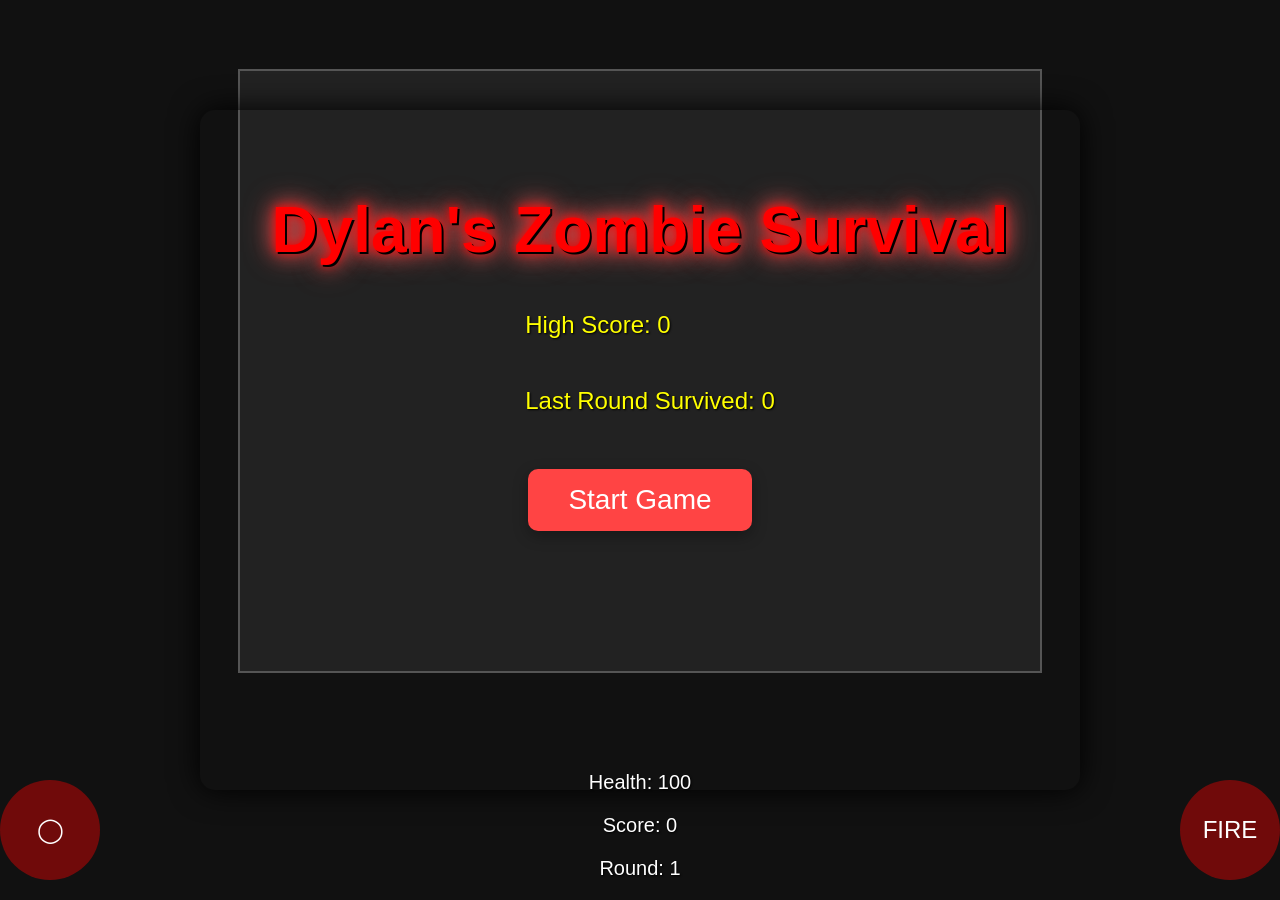
==== index_mobile.html @ 8c306e1b "FirstTestOnmobile/pc game testing if game works with pc and mobile" ====
<!DOCTYPE html>
<html lang="en">
<head>
  <meta charset="UTF-8">
  <meta name="viewport" content="width=device-width, initial-scale=1.0, maximum-scale=1.0, user-scalable=no">
  <title>Dylan's Zombie Survival</title>
  <link rel="stylesheet" href="style.css">
  <style>
    /* Fill screen only on phones, optional max width for desktop */
    body, html {
      margin: 0;
      padding: 0;
      overflow: hidden;
      touch-action: none;
      width: 100%;
      height: 100%;
    }

    canvas {
      display: block;
      width: 100%;
      height: 100%;
      max-width: 800px; /* keeps it reasonable if opened on big screen */
      max-height: 600px; /* keeps PC scaling safe */
      margin: auto;
    }

    /* Mobile joystick and fire button */
    #mobileControls {
      position: absolute;
      bottom: 20px;
      width: 100%;
      display: flex;
      justify-content: space-between;
      padding: 0 20px;
      pointer-events: none; /* let touches pass through */
    }

    #joystick, #fireBtn {
      width: 100px;
      height: 100px;
      background-color: rgba(255,0,0,0.4);
      border-radius: 50%;
      pointer-events: all;
      display: flex;
      align-items: center;
      justify-content: center;
      font-size: 24px;
      color: white;
      user-select: none;
      text-align: center;
    }
  </style>
</head>
<body>
  <canvas id="gameCanvas"></canvas>

  <div id="ui">
    <p>Health: <span id="health">100</span></p>
    <p>Score: <span id="score">0</span></p>
    <p>Round: <span id="roundNum">1</span></p>
  </div>

  <div id="bossIndicator" style="display:none;">
    <h2>BOSS INCOMING!</h2>
  </div>

  <div id="mainMenu" class="menu">
    <h1>Dylan's Zombie Survival</h1>
    <div id="menuStats">
      <p>High Score: <span id="highScore">0</span></p>
      <p>Last Round Survived: <span id="lastRound">0</span></p>
    </div>
    <button id="startBtn">Start Game</button>
  </div>

  <div id="gameOverMenu" class="menu" style="display:none;">
    <h1>Game Over</h1>
    <div id="gameOverStats">
      <p>High Score: <span id="highScoreGameOver">0</span></p>
      <p>Round Survived: <span id="lastRoundGameOver">0</span></p>
    </div>
    <button id="restartBtn">Restart</button>
    <button id="mainMenuBtn">Main Menu</button>
    <button id="quitBtn">Quit</button>
  </div>

  <!-- Mobile touch controls -->
  <div id="mobileControls">
    <div id="joystick">◯</div>
    <div id="fireBtn">FIRE</div>
  </div>

  <script src="script.js"></script>
  <script src="mobile_controls.js"></script>

  <script>
    // Make canvas auto-resize for phones but stay reasonable on desktops
    const canvas = document.getElementById('gameCanvas');
    function resizeCanvas() {
      const w = window.innerWidth;
      const h = window.innerHeight;
      canvas.width = Math.min(w, 800);
      canvas.height = Math.min(h, 600);

      if(window.player){
        player.x = Math.min(player.x, canvas.width - player.width);
        player.y = Math.min(player.y, canvas.height - player.height);
      }
    }

    window.addEventListener('resize', resizeCanvas);
    window.addEventListener('orientationchange', resizeCanvas);
    window.addEventListener('load', resizeCanvas);
  </script>
</body>
</html>
---- style.css ----
body {
  margin: 0;
  background-color: #111;
  color: white;
  font-family: Arial, sans-serif;
  display: flex;
  flex-direction: column;
  align-items: center;
  justify-content: center;
  height: 100vh;
  position: relative;
}

canvas {
  background-color: #222;
  border: 2px solid #555;
}

#ui {
  margin-top: 10px;
  text-align: center;
  font-size: 20px;
  color: #fff;
  text-shadow: 1px 1px 2px #000;
}

.menu {
  position: absolute;
  top: 50%;
  left: 50%;
  transform: translate(-50%, -50%);
  width: 800px;
  height: 600px;
  padding: 40px;
  border-radius: 15px;
  box-shadow: 0 0 30px #000;
  background-image: url('assets/background_menu.png');
  background-size: cover;
  background-position: center;
  display: flex;
  flex-direction: column;
  align-items: center;
}

#mainMenu h1 {
  color: #ff0000;
  font-size: 64px;
  font-weight: bold;
  text-shadow: 2px 2px 0 #000, 0 0 10px #ff0000, 0 0 20px #ff4444, 0 0 30px #ff6666;
  margin-bottom: 20px;
  text-align: center;
}

#menuStats {
  display: flex;
  flex-direction: column;
  align-items: flex-start;
  margin-bottom: 20px;
  color: yellow;
  font-size: 24px;
  text-shadow: 1px 1px 2px #000;
  padding-left: 20px;
}

button {
  background-color: #ff4444;
  border: none;
  border-radius: 10px;
  padding: 15px 40px;
  font-size: 28px;
  color: #fff;
  cursor: pointer;
  transition: all 0.2s ease;
  box-shadow: 0 5px 15px rgba(0,0,0,0.3);
  margin-top: 10px;
}

button:hover {
  background-color: #ff0000;
  transform: translateY(-3px);
  box-shadow: 0 8px 20px rgba(0,0,0,0.4);
}

#gameOverMenu h1 {
  color: red;
  text-shadow: 2px 2px 4px #000;
}

#gameOverStats {
  margin-bottom: 40px;
  color: yellow;
  font-size: 24px;
  text-shadow: 1px 1px 2px #000;
}

#bossIndicator {
  position: absolute;
  top: 10%;
  left: 50%;
  transform: translateX(-50%);
  color: #ff0000;
  font-size: 48px;
  font-weight: bold;
  text-shadow: 2px 2px 5px black;
  animation: fadeOut 3s forwards;
}

@keyframes fadeOut {
  0% { opacity:1; }
  100% { opacity:0; }
}
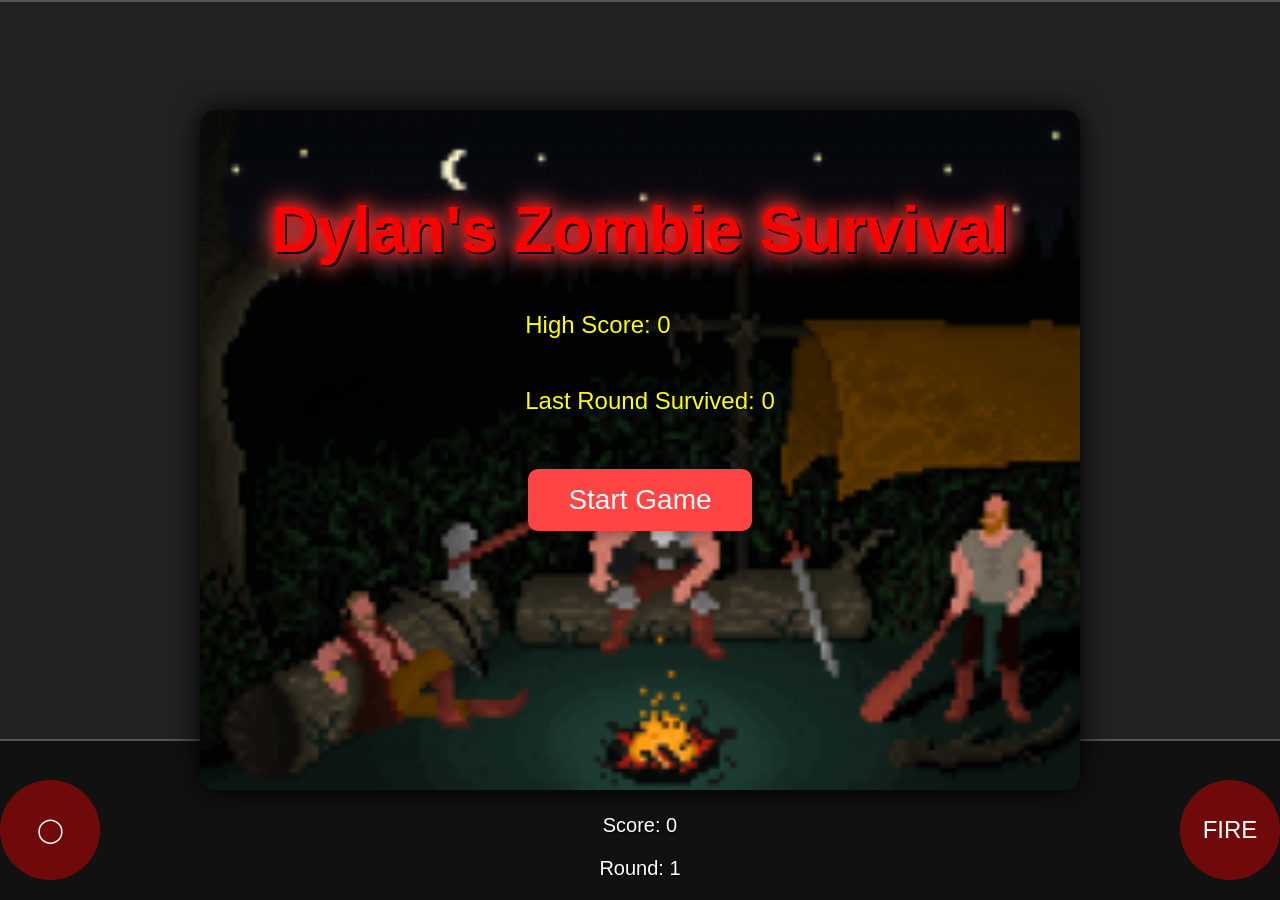
==== commit b3658919: "update to mobile controls testing mobile features while maintaining pc controls." ====
--- a/index_mobile.html
+++ b/index_mobile.html
@@ -6,34 +6,29 @@
   <title>Dylan's Zombie Survival</title>
   <link rel="stylesheet" href="style.css">
   <style>
-    /* Fill screen only on phones, optional max width for desktop */
     body, html {
       margin: 0;
       padding: 0;
       overflow: hidden;
       touch-action: none;
-      width: 100%;
-      height: 100%;
     }
 
     canvas {
       display: block;
-      width: 100%;
-      height: 100%;
-      max-width: 800px; /* keeps it reasonable if opened on big screen */
-      max-height: 600px; /* keeps PC scaling safe */
-      margin: auto;
+      width: 100vw;
+      height: 100vh;
     }
 
-    /* Mobile joystick and fire button */
+    /* Mobile joystick and fire button styling */
     #mobileControls {
+      display: none; /* hidden by default */
       position: absolute;
       bottom: 20px;
       width: 100%;
       display: flex;
       justify-content: space-between;
       padding: 0 20px;
-      pointer-events: none; /* let touches pass through */
+      pointer-events: none;
     }
 
     #joystick, #fireBtn {
@@ -91,27 +86,8 @@
     <div id="fireBtn">FIRE</div>
   </div>
 
+  <!-- Game scripts -->
   <script src="script.js"></script>
   <script src="mobile_controls.js"></script>
-
-  <script>
-    // Make canvas auto-resize for phones but stay reasonable on desktops
-    const canvas = document.getElementById('gameCanvas');
-    function resizeCanvas() {
-      const w = window.innerWidth;
-      const h = window.innerHeight;
-      canvas.width = Math.min(w, 800);
-      canvas.height = Math.min(h, 600);
-
-      if(window.player){
-        player.x = Math.min(player.x, canvas.width - player.width);
-        player.y = Math.min(player.y, canvas.height - player.height);
-      }
-    }
-
-    window.addEventListener('resize', resizeCanvas);
-    window.addEventListener('orientationchange', resizeCanvas);
-    window.addEventListener('load', resizeCanvas);
-  </script>
 </body>
-</html>+</html> 
